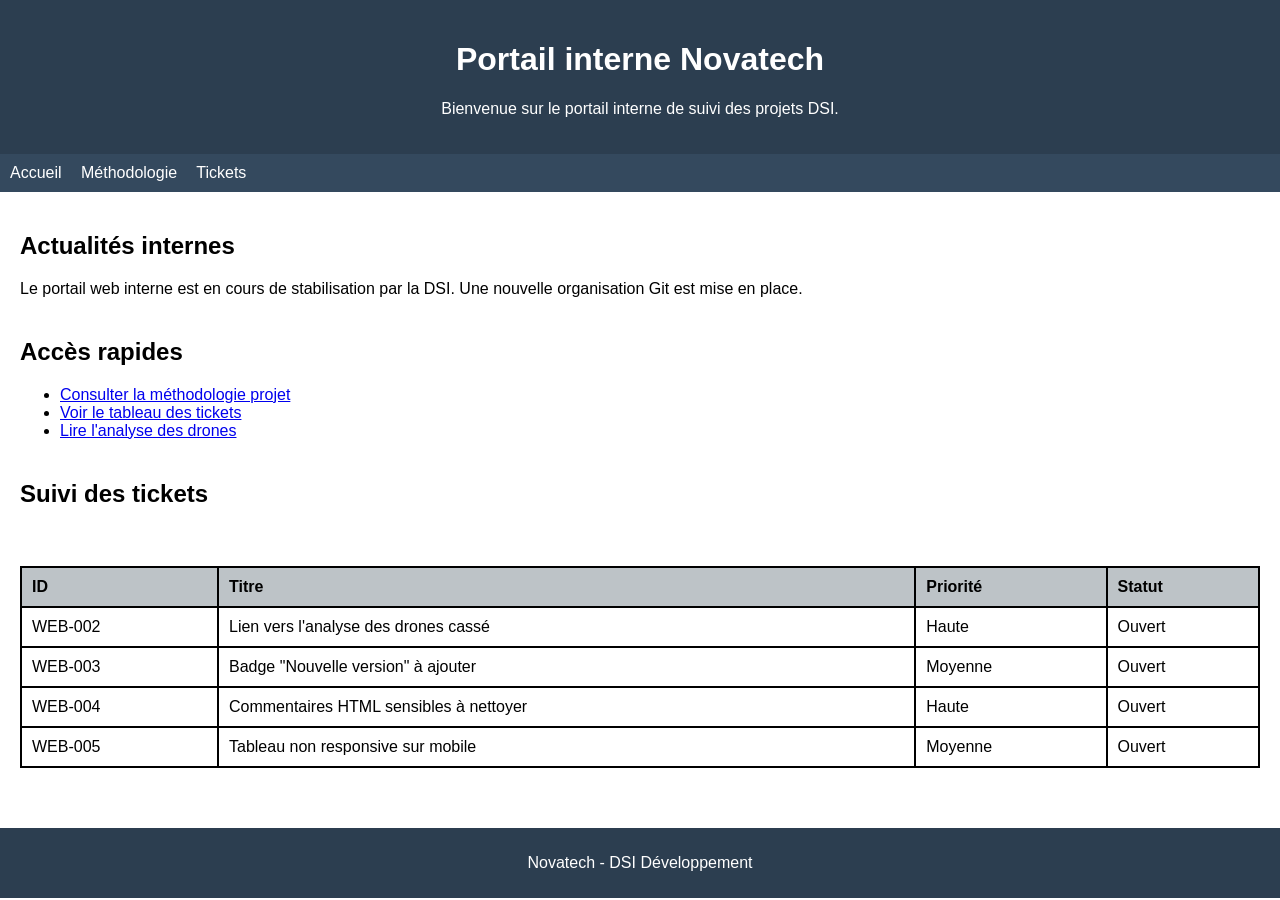
==== web/index.html @ 67a1c2a5 "init" ====
<!DOCTYPE html>
<html lang="fr">
<head>
  <meta charset="UTF-8">
  <title>Portail interne Novatech</title>
  <link rel="stylesheet" href="style.css">
</head>
<body>

  <header>
    <h1>Portail interne Novatech</h1>
    <p>Bienvenue sur le portail interne de suivi des projets DSI.</p>
  </header>

  <nav>
    <a href="index.html">Accueil</a>
    <a href="methodologie.html">Méthodologie</a>
    <a href="tickets.html">Tickets</a> 
  </nav>

  <main>
    <section>
      <h2>Actualités internes</h2>
      <p>
        Le portail web interne est en cours de stabilisation par la DSI.
        Une nouvelle organisation Git est mise en place.
      </p>
    </section>

    <section>
      <h2>Accès rapides</h2>

      <ul>
        <li><a href="methodologie.html">Consulter la méthodologie projet</a></li>
        <li><a href="tickets.html">Voir le tableau des tickets</a></li>
        <li><a href="analyse-drone.html">Lire l'analyse des drones</a></li>
      </ul>
    </section>

    <section>
      <h2>Suivi des tickets</h2>
	  
	  <div style="visibility:hidden">
		API_KEY=NOVATECH-DEV-SECRET-123
		</div>
		

      <table>
        <thead>
          <tr>
            <th>ID</th>
            <th>Titre</th>
            <th>Priorité</th>
            <th>Statut</th>
          </tr>
        </thead>
        <tbody>
          <tr>
            <td>WEB-002</td>
            <td>Lien vers l'analyse des drones cassé</td>
            <td>Haute</td>
            <td>Ouvert</td>
          </tr>
          <tr>
            <td>WEB-003</td>
            <td>Badge "Nouvelle version" à ajouter</td>
            <td>Moyenne</td>
            <td>Ouvert</td>
          </tr>
          <tr>
            <td>WEB-004</td>
            <td>Commentaires HTML sensibles à nettoyer</td>
            <td>Haute</td>
            <td>Ouvert</td>
          </tr>
          <tr>
            <td>WEB-005</td>
            <td>Tableau non responsive sur mobile</td>
            <td>Moyenne</td>
            <td>Ouvert</td>
          </tr>
        </tbody>
      </table>
    </section>
  </main>

  <footer>
    <p>Novatech - DSI Développement</p>
  </footer>

</body>
</html>
---- web/style.css ----
/* Reset très basique (incomplet volontairement) */
body {
  margin: 0;
  font-family: Arial, sans-serif;
}

/* Header */
header {
  background-color: #2c3e50;
  color: white;
  padding: 20px;
  text-align: center;
}

/* Navigation */
nav {
  background-color: #34495e;
  padding: 10px;
}

nav a {
  color: white;
  margin-right: 15px;
  text-decoration: none;
}

nav a:hover {
  text-decoration: underline;
}

/* Contenu principal */
main {
  padding: 20px;
}

/* Sections */
section {
  margin-bottom: 40px;
}

/* Tableau */
table {
  width: 100%;
  border-collapse: collapse;
  margin-top: 20px;
}

/* Mauvaise pratique volontaire : bordures lourdes */
table, th, td {
  border: 2px solid black;
}

th {
  background-color: #bdc3c7;
}

td, th {
  padding: 10px;
  text-align: left;
}

/* Responsive cassé volontairement */
@media (max-width: 600px) {
  table {
    width: 800px; /* volontairement incorrect pour provoquer un débordement */
  }
}

/* Formulaire */
form {
  margin-top: 20px;
}

select, button {
  padding: 5px;
  margin-right: 10px;
}

/* Footer */
footer {
  background-color: #2c3e50;
  color: white;
  text-align: center;
  padding: 10px;
}

/* Classe inutilisée (pour nettoyage futur) */
.unused-class {
  color: red;
}

/* TODO : améliorer le design global (Valentin) */
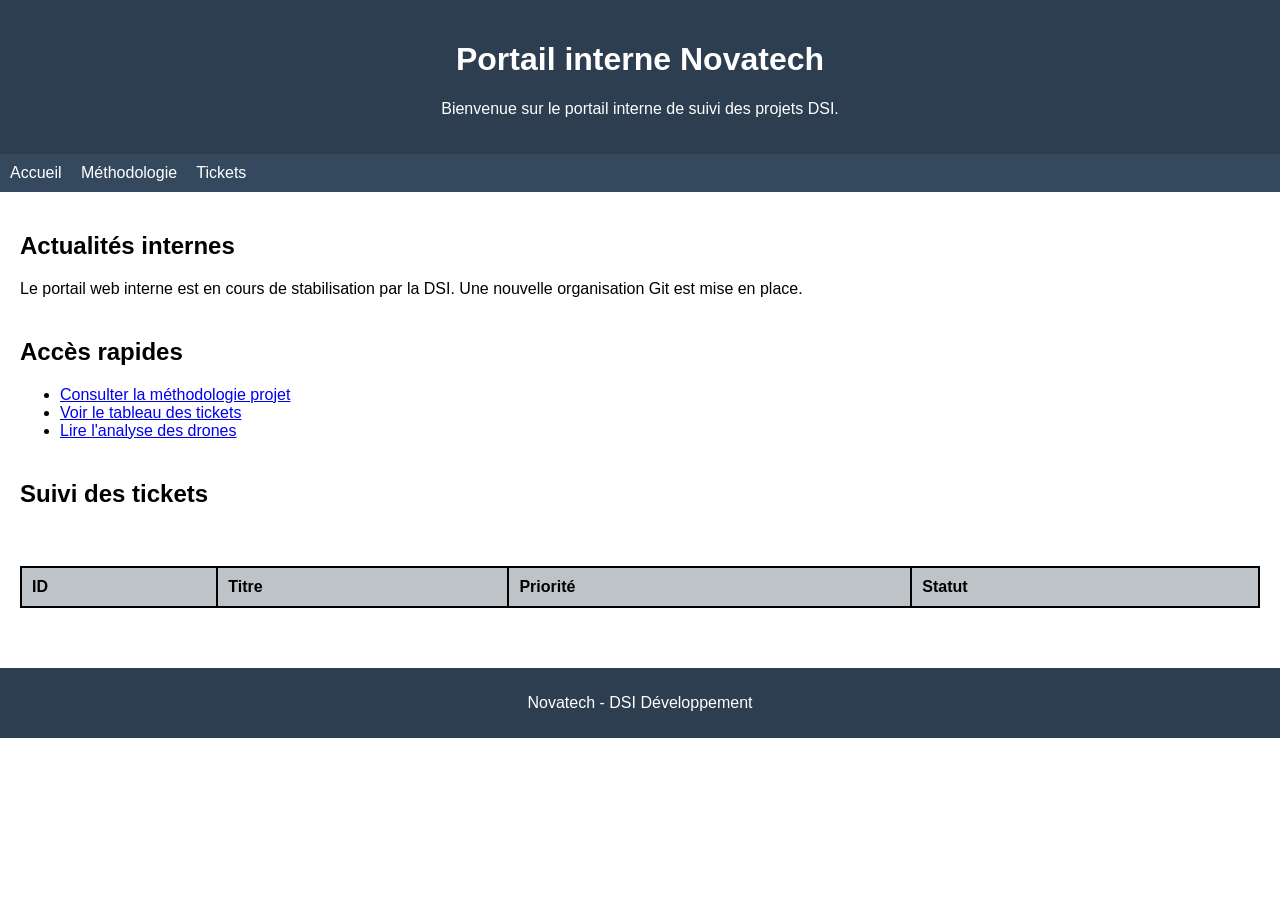
==== commit 44e8fb71: "<Feat> Suppresion de ticket sur index" ====
--- a/web/index.html
+++ b/web/index.html
@@ -54,6 +54,7 @@
             <th>Statut</th>
           </tr>
         </thead>
+        <!--
         <tbody>
           <tr>
             <td>WEB-002</td>
@@ -80,6 +81,7 @@
             <td>Ouvert</td>
           </tr>
         </tbody>
+        -->
       </table>
     </section>
   </main>
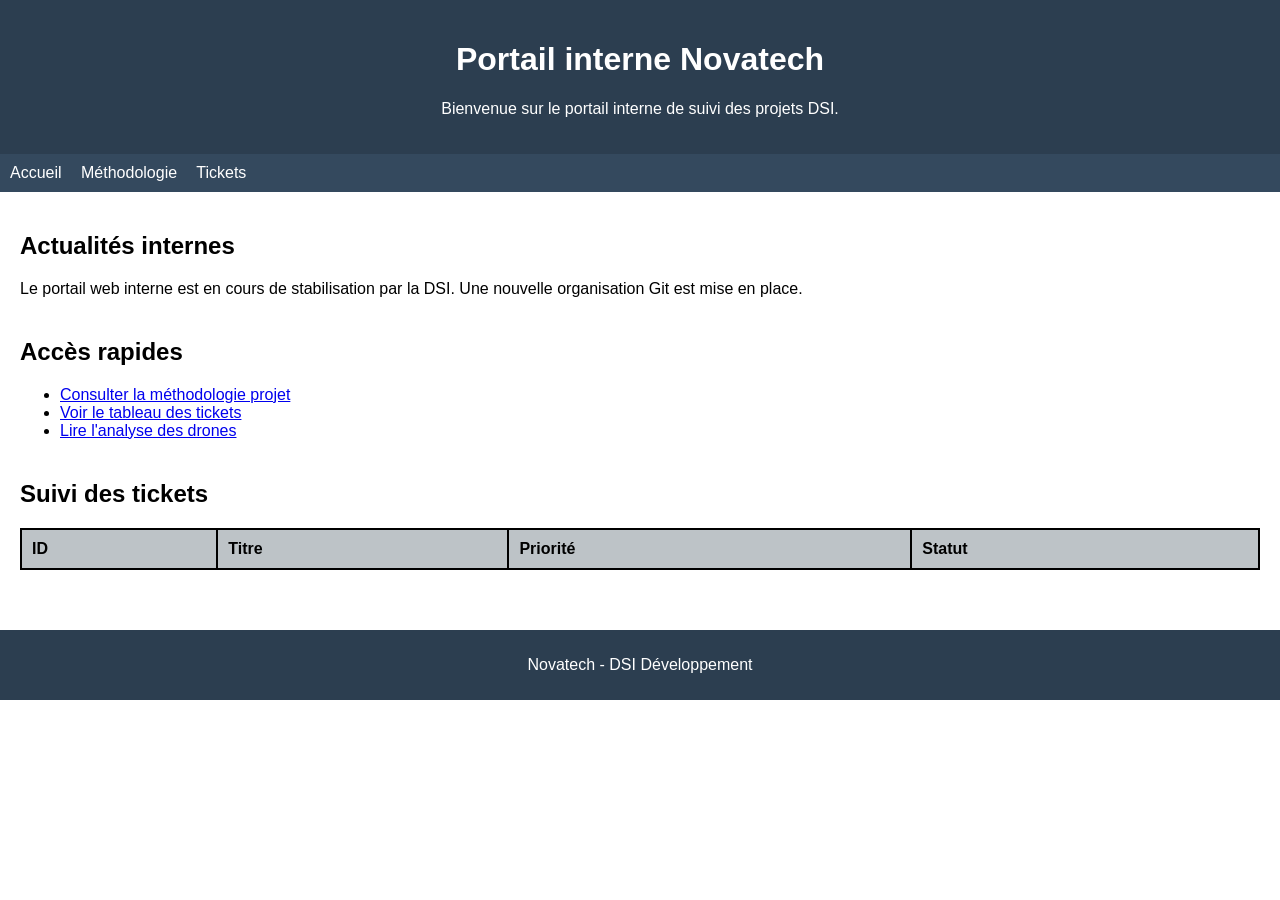
==== commit ebf45c2a: "<feat> cacher variable sensible" ====
--- a/web/index.html
+++ b/web/index.html
@@ -41,7 +41,11 @@
       <h2>Suivi des tickets</h2>
 	  
 	  <div style="visibility:hidden">
-		API_KEY=NOVATECH-DEV-SECRET-123
+		<script>
+  /// LA VARIABLE SENSIBLE EST MAINTENANT SECURISEE EN TANT QUE VARIABLE D ENVIRONNEMENT  
+  ///  console.log('my env var', `%API_KEY%`)
+  ///
+    </script>
 		</div>
 		
 
--- a/web/style.css
+++ b/web/style.css
@@ -62,7 +62,7 @@
 /* Responsive cassé volontairement */
 @media (max-width: 600px) {
   table {
-    width: 800px; /* volontairement incorrect pour provoquer un débordement */
+    width: 600px; /* volontairement incorrect pour provoquer un débordement */
   }
 }
 
